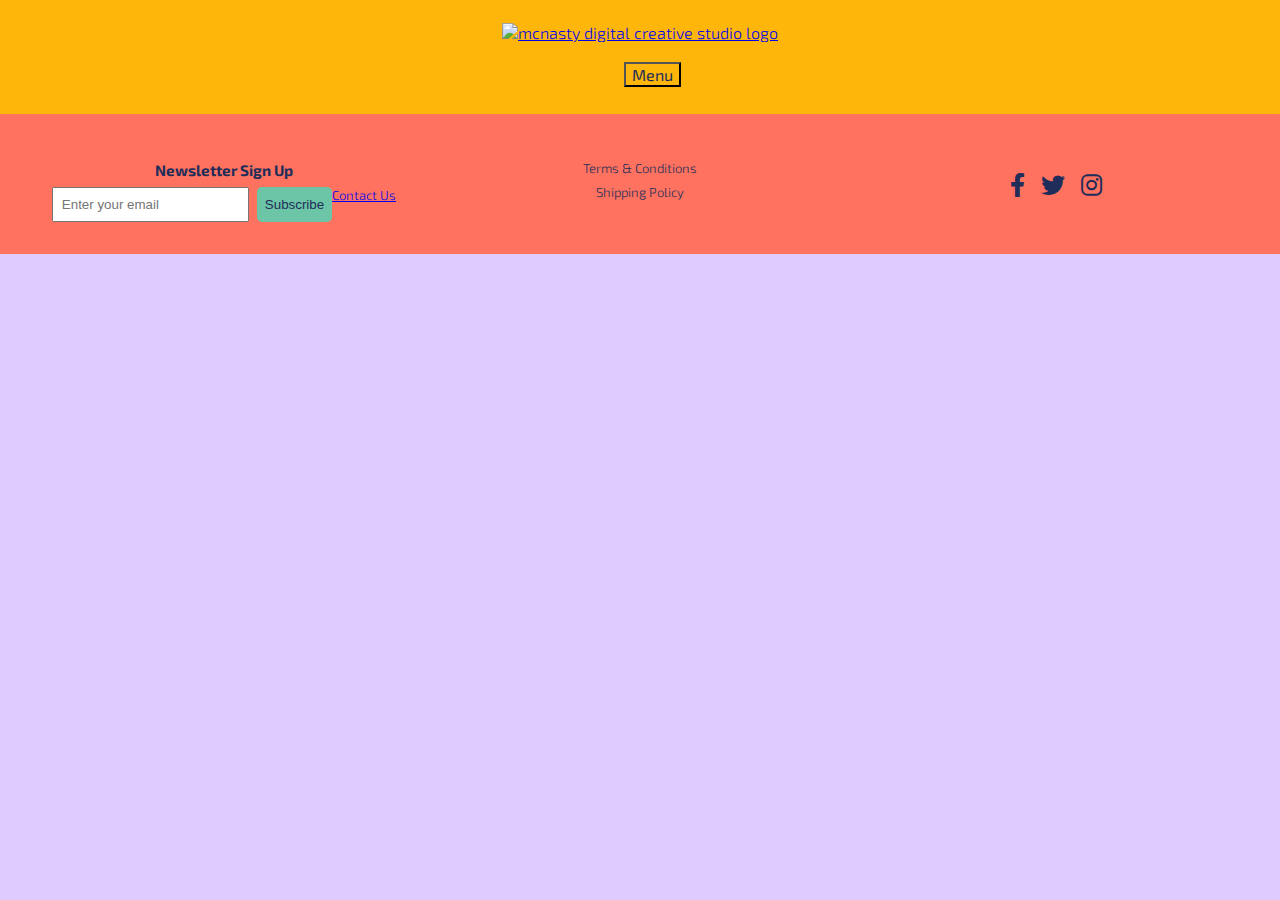
==== contact_us.html @ 2e40944d "Add files via upload" ====
<!DOCTYPE html>
<html lang="en">

<head>
    <title>McNasty Creative Digital Studios </title>
    <meta name="viewport" content="width=device-width, initial-scale=1">
    <link rel="stylesheet" href="styles.css">
    <link rel="stylesheet" href="https://cdnjs.cloudflare.com/ajax/libs/font-awesome/6.0.0-beta3/css/all.min.css">
    <link rel="preconnect" href="https://fonts.googleapis.com">
    <link rel="preconnect" href="https://fonts.gstatic.com" crossorigin>
    <link href="https://fonts.googleapis.com/css2?family=Exo+2:wght@300;400;600;900&display=swap" rel="stylesheet">
</head>

<!DOCTYPE html>
<html lang="en">
<head>
    <meta charset="UTF-8">
    <meta name="viewport" content="width=device-width, initial-scale=1.0">
    <title>McNasty Digital Creative Studio</title>
    <link href="https://fonts.googleapis.com/css2?family=Exo+2:wght@300;600;900&display=swap" rel="stylesheet">
    <link rel="stylesheet" href="styles.css">
</head>
<body>
    <header>
        <div class="logo-container">
            <a href="index.html">
                <img src="images/mcns-logo.jpg" alt="mcnasty digital creative studio logo"></a>
        </div>
        <nav class="menu">
            <div class="dropdown">
                <button class="dropbtn">Menu</button>
                <div class="dropdown-content">
                    <a href="index.html">Home</a>
                    <a href="About-me-page">About McNs</a>
                    <a href="Projects.html">Projects</a>
                    <a href="services.html">Services</a>
                    <a href="shop.html">Shop</a>
                </div>
            </div>
        </nav>
    </header>
<body>



</body>
<footer>
    <div class="footer-container">
        <div class="newsletter">
            <h3>Newsletter Sign Up</h3>
            <form>
                <input type="email" placeholder="Enter your email">
                <button type="submit">Subscribe</button>
                <a href="contact.html">Contact Us</a>
            </form>
        </div>
        <div class="policies">
        <a href="terms_and_conditions.html">Terms &amp; Conditions</a>
        <a href="shipping_policy.html">Shipping Policy</a>
        </div>
        <div class="social-media">
            <a href="https://facebook.com" target="_blank" rel="noopener noreferrer"><i class="fab fa-facebook-f"></i></a>
            <a href="https://twitter.com" target="_blank" rel="noopener noreferrer"><i class="fab fa-twitter"></i></a>
            <a href="https://instagram.com" target="_blank" rel="noopener noreferrer"><i class="fab fa-instagram"></i></a>
        </div>
    </div>
</footer>
---- styles.css ----
/* ------- body ----------------===---------------- */
body {
    font-family: 'Exo 2', sans-serif;
    font-weight: 300;
    margin: auto !important;
    padding: Auto;
    background-color: #e0cbfe;
    color-scheme: #202C59,#FF725F,#FFB60A,#6CC5A6,#6CC5A6;
}
p {
    font-family: 'Exo 2', sans-serif;
    font-weight: 300; 
    font-size: medium;
    color:#202C59;
}
h1 {
    font-family: 'Exo 2', sans-serif;
    font-weight: 900;
    color:#202C59 ;
    font-style:italic;
    text-align: center;
    padding: 2rem 0;
}
h2 {
    font-size: medium;
    font-family: 'Exo 2', sans-serif;
    font-weight: 600;
    color:#202C59 ;
    font-style:normal;
    text-align: center;
    padding: 2rem 0;

}
/*================================Header ======================*/
header {
    display:flex;
    position: sticky;
    flex-direction: column;
    align-items: center;
    background-color: #FFB60A;
    padding: 15px;
}

.logo-container img {
    max-width: 100%;
    height: 80px;;
    width: 400px;
    margin-bottom: 8px;
}
img {
    width: 150%;
    justify-content: center;
    margin: 8px;
}

/* =========================Nav Header=================== */
nav {
    display: flex;
    width: 100%;
    padding: 12px;
    border: 30px;
    margin:auto;
    position: sticky;
    justify-content:center; 
    shape-outside: margin-box;
    shape-image-threshold:calc(100% - 10px);

}

.dropdown {
    position:sticky ;
    display: inline-block;
    justify-content: center;
}

.dropbtn {
    background-color: #FFB60A;
    color: #202C59;
    font-family: 'Exo 2';
    font-size: 16px;
    border:line-width; inline-size: auto;
    cursor:default;
    text-align: center;
    justify-content: center;
}

.dropdown-content {
    display:none;
    position: absolute;;
    background-color: #ffffff;
    min-width: 200px;
    box-shadow: 0 8px 16px 0 rgba(0,0,0,0.2);
    z-index: 2;
}

.dropdown-content a {
    color: firebrick;
    padding: 20px 22px;
    text-decoration: none;
    display: block;
}

.dropdown-content a:hover {background-color: #ddd;}

.dropdown:hover .dropdown-content {display: block;}

.dropdown:hover .dropbtn {background-color: #FFC93C;}
/*============================ Main==================== */
.hero {
    background-image: url(images/documentary-12.jpeg);
    background-size: cover;
    background-position: center;
    background-repeat: no-repeat;
    display: flex;
    justify-content: center;
    align-items: center;
    padding: 0.5rem 1rem;
    box-sizing: border-box;
    text-align: center;
    border-radius: 5px;
    border-color: #202C59;
    border:#000000;
    height: 800px;
    padding: 2rem;
}

.hero-text {
    color: #000000;
    font-size: 1.5rem;
    text-align: center;
    background: #FF725F;
    padding: 1rem;
    border-radius: 5px;
    max-width: 80%;
}

/*========================= main page Services Overview ========================================*/
.services-overview {
    padding: 1rem;
}
.services-overview h2 {
    font-size: 40px;
    color: #202C59
}
.services-container {
    display: grid;
    grid-template-columns: repeat(auto-fit, minmax(250px, 1fr));
    gap: 1rem;
    border: #202C59;
    border-radius: 2px
}
.service {
    flex: 1;
    padding: 1rem;
    box-sizing: border-box;
    text-align: center;
}
.service img {
    width: 100%;
    height: auto;
    display: block;
}

.service h3 {
    font-size: 1.2rem;
    margin-bottom: 0.5rem;
}

.service p {
    font-size: 1rem;
    margin-bottom: 0.5rem;
}

.service a {
    display: inline-block;
    text-decoration: none;
    color: #FF725F;
    background-color: #202C59;
    padding: 0.5rem 1rem;
    border-radius: 5px;
    font-weight: bold;
}

.service a:hover {
    background-color: #FFB60A;
    color: #202C59;
}


/*================== main page Recent Projects Section========================== */
.recent-projects h2 {
    margin-bottom: 1.5rem;
    font-size: 2rem;
}

@media screen and (max-width: 768px) {
    .hero-text {
        font-size: 1.2rem;
        padding: 0.5rem;
    }

    .recent-projects h2 {
        font-size: 1.5rem;
        margin-bottom: 1rem;
    }

    .projects-gallery {
        grid-template-columns: repeat(auto-fit, minmax(150px, 1fr));
        gap: 0.5rem;
    }
}
/*==================== Nav Header - Mobile======================== */
nav.menu-mobile {
    display: none;
}

@media screen and (max-width: 768px) {
    nav.menu {
        display: none;
    }

    nav.menu-mobile {
        display: block;
        text-align: center;
        padding-top: 1rem;
    }

    nav.menu-mobile button {
        background-color: #FFB60A;
        color: #202C59;
        font-family: 'Exo 2';
        font-size: 16px;
        padding: 0.5rem 1rem;
        border: none;
        cursor: pointer;
    }

    nav.menu-mobile .dropdown-content {
        position: static;
        display: flex;
        flex-direction: column;
        align-items: center;
        background-color: #202C59;
        width: 100%;
    }
}

/* ==============Footer============================== */
.footer-container {
    display: flex;
    flex-wrap: wrap;
    justify-content: space-between;
    align-items: center;
    background-color: #FF725F;
    padding: 1rem;
    color: #202C59;
    font-size: small;
}

.newsletter {
    flex: 1;
    display: flex;
    flex-direction: column;
    align-items: center;
    padding: 1rem;
}

.newsletter h3 {
    margin-bottom: 0.5rem;
}

.newsletter form {
    display: flex;
}

.newsletter input {
    padding: 0.5rem;
    margin-right: 0.5rem;
}

.newsletter button {
    background-color: #6CC5A6;
    color: #202C59;
    border: none;
    border-radius: 5px;
    padding: 0.5rem;
    cursor: pointer;
    transition: background-color 0.3s;
}

.newsletter button:hover {
    background-color: #4da987;
}

.policies {
    flex: 1;
    display: flex;
    flex-direction: column;
    align-items: center;
    padding: 1rem;
}

.policies a {
    margin-bottom: 0.5rem;
    color: #202C59;
    text-decoration: none;
}

.policies a:hover {
    text-decoration: underline;
}

.social-media {
    flex: 1;
    display: flex;
    justify-content: center;
    align-items: center;
    padding: 1rem;
}

.social-media a {
    color: #202C59;
    font-size: 1.5rem;
    margin: 0 0.5rem;
    transition: color 0.3s;
}

.social-media a:hover {
    color: #6CC5A6;
}

@media screen and (max-width: 768px) {
    .footer-container {
        flex-direction: column;
    }

    .newsletter,
    .policies,
    .social-media {
        flex: auto;
        margin-bottom: 1rem;
    }
}

/*==========service page================================*/

.service {
    background-color: #FFC93C;
    border: 2px solid #ddd;
    border-radius: 4px;
    display:;
    position: relative;
    padding: 1rem;
    margin: 1rem;
    text-align: center;
    width: calc(100% / 2 - 1rem);
    box-sizing: border-box;
}

.services-overview h1 {
    font-size: 40px;
}

.service h3 {
    font-size: 1.3rem;
    font-weight: 600;
    margin-bottom: 0.5rem;
}

.service p {
    font-size: 1rem;
    font-weight: 300;
    margin-bottom: 0.5rem;
}

.service a {
    display: inline-block;
    font-size: 1rem;
    color: #202C59;
    text-decoration: none;
    padding: 0.5rem 1rem;
    background-color: #6CC5A6;
    border-radius: 4px;
    transition: background-color 0.3s;
}

.service a:hover {
    background-color: #4da987;
}

@media screen and (max-width: 1020px) {
    .services-container {
        display: flex;
        flex-wrap: wrap;
        justify-content: space-around;
    }

    .service {
        width: calc(100% / 3 - 2rem);
    }
}

@media screen and (max-width: 768px) {
    .service {
        width: calc(100% / 2 - 2rem);
    }
}

@media screen and (max-width: 480px) {
    .service {
        width: calc(100% - 2rem);
    }
}
/*======== project page========*/
.project-categories {
    display: grid;
    grid-template-columns: 1fr;
    gap: 2rem;
}

.projects-container {
    display: grid;
    grid-template-columns: repeat(auto-fit, minmax(250px, 1fr));
    gap: 1rem;
}

.project-box {
    padding: 1rem;
    background-color: #fba296;
    border-radius: 5px;
    box-shadow: 0 2px 5px rgba(0, 0, 0, 0.1);
    display: flex;
    flex-direction: column;
    cursor: pointer;
    position: relative;
}

.project-box h3 {
    margin-bottom: 0.5rem;
}

.project-box img {
    width: 100%;
    height: auto;
    display: block;
    margin-bottom: 1rem;
    object-fit: cover;
}
.hidden-image {
    display: none;
}

.project-box p {
    margin-bottom: 1rem;
}

.expanded {
    width: 100%;
    z-index: 10;
}
.expanded .hidden-image {
    display: block;
    margin-top: 1rem;
}
/*==================*/
/* .project-box {
    padding: 1rem;
    background-color: #f4f4f4;
    border-radius: 5px;
    box-shadow: 0 2px 5px rgba(0, 0, 0, 0.1);
}

.project-box h3 {
    margin-bottom: 0.5rem;
}

.project-box img {
    width: 100%;
    height: calc(100% - auto);
    display: block;
    padding: 1rem 0.5;
    margin-bottom: 1rem;
    content: url(images/Buildings-5.png); */
/* }

.project-box p {
    margin-bottom: 1;
} */
/* ----------------*
.project-box0 {
    padding: 1rem;
    background-color: #f4f4f4;
    border-radius: 5px;
    box-shadow: 0 2px 5px rgba(0, 0, 0, 0.1);
}

.project-box0 h3 {
    margin-bottom: 0.5rem;
}

.project-box0 img {
    width: 100%;
    height: auto;
    display: block;
    margin-bottom: 1rem;
}

.project-box0 p {
    margin-bottom: 0;
}
.project-box0 {
    content: url(images/fashion03.jpeg);
    width:50%;
    }
.project-box1 {
    padding: 1rem;
    background-color: #f4f4f4;
    border-radius: 5px;
    box-shadow: 0 2px 5px rgba(0, 0, 0, 0.1);
}

.project-box1 h3 {
    margin-bottom: 0.5rem;
}

.project-box1 img {
    width: 100%;
    height: auto;
    display: block;
    margin-bottom: 1rem;
}

.project-box1 p {
    margin-bottom: 0;
}
.project-box1{
    content: url(images/Branding26.jpeg)
    }
.project-box2 {
    padding: 1rem;
    background-color: #f4f4f4;
    border-radius: 5px;
    box-shadow: 0 2px 5px rgba(0, 0, 0, 0.1);
}

.project-box2 h3 {
    margin-bottom: 0.5rem;
}

.project-box2 img {
    width: 100%;
    height: auto;
    display: block;
    margin-bottom: 1rem;
}

.project-box2 p {
    margin-bottom: 0;
}
.project-box2{
    content: url(images/Branding26.jpeg)
    }
.project-box3 {
    padding: 1rem;
    background-color: #f4f4f4;
    border-radius: 5px;
    box-shadow: 0 2px 5px rgba(0, 0, 0, 0.1);
}

.project-box3 h3 {
    margin-bottom: 0.5rem;
}

.project-box3 img {
    width: 100%;
    height: auto;
    display: block;
    margin-bottom: 1rem;
}

.project-box3 p {
    margin-bottom: 0;
}
.project-box3 {
    content: url(images/Branding26.jpeg)
    }
.project-box4 {
    padding: 1rem;
    background-color: #f4f4f4;
    border-radius: 5px;
    box-shadow: 0 2px 5px rgba(0, 0, 0, 0.1);
}

.project-box4 h3 {
    margin-bottom: 0.5rem;
}

.project-box4 img {
    width: 100%;
    height: auto;
    display: block;
    margin-bottom: 1rem;
}

.project-box4 p {
    margin-bottom: 0;
}
.project-box4{
    content: url(images/Branding26.jpeg)
    }




.project-box5 {
    padding: 1rem;
    background-color: #f4f4f4;
    border-radius: 5px;
    box-shadow: 0 2px 5px rgba(0, 0, 0, 0.1);
}

.project-box5 h3 {
    margin-bottom: 0.5rem;
}

.project-box5 img {
    width: 100%;
    height: auto;
    display: block;
    margin-bottom: 1rem;
}

.project-box5 p {
    margin-bottom: 0;
}
.project-box5{
    content: url(images/Branding26.jpeg)
    }
.project-box6 {
    padding: 1rem;
    background-color: #f4f4f4;
    border-radius: 5px;
    box-shadow: 0 2px 5px rgba(0, 0, 0, 0.1);
}

.project-box6 h3 {
    margin-bottom: 0.5rem;
}

.project-box6 img {
    width: 100%;
    height: auto;
    display: block;
    margin-bottom: 1rem;
}

.project-box6 p {
    margin-bottom: 0;
}
.project-box6{
    content: url(images/Branding26.jpeg)
    }
---- styles.css ----
/* ------- body ----------------===---------------- */
body {
    font-family: 'Exo 2', sans-serif;
    font-weight: 300;
    margin: auto !important;
    padding: Auto;
    background-color: #e0cbfe;
    color-scheme: #202C59,#FF725F,#FFB60A,#6CC5A6,#6CC5A6;
}
p {
    font-family: 'Exo 2', sans-serif;
    font-weight: 300; 
    font-size: medium;
    color:#202C59;
}
h1 {
    font-family: 'Exo 2', sans-serif;
    font-weight: 900;
    color:#202C59 ;
    font-style:italic;
    text-align: center;
    padding: 2rem 0;
}
h2 {
    font-size: medium;
    font-family: 'Exo 2', sans-serif;
    font-weight: 600;
    color:#202C59 ;
    font-style:normal;
    text-align: center;
    padding: 2rem 0;

}
/*================================Header ======================*/
header {
    display:flex;
    position: sticky;
    flex-direction: column;
    align-items: center;
    background-color: #FFB60A;
    padding: 15px;
}

.logo-container img {
    max-width: 100%;
    height: 80px;;
    width: 400px;
    margin-bottom: 8px;
}
img {
    width: 150%;
    justify-content: center;
    margin: 8px;
}

/* =========================Nav Header=================== */
nav {
    display: flex;
    width: 100%;
    padding: 12px;
    border: 30px;
    margin:auto;
    position: sticky;
    justify-content:center; 
    shape-outside: margin-box;
    shape-image-threshold:calc(100% - 10px);

}

.dropdown {
    position:sticky ;
    display: inline-block;
    justify-content: center;
}

.dropbtn {
    background-color: #FFB60A;
    color: #202C59;
    font-family: 'Exo 2';
    font-size: 16px;
    border:line-width; inline-size: auto;
    cursor:default;
    text-align: center;
    justify-content: center;
}

.dropdown-content {
    display:none;
    position: absolute;;
    background-color: #ffffff;
    min-width: 200px;
    box-shadow: 0 8px 16px 0 rgba(0,0,0,0.2);
    z-index: 2;
}

.dropdown-content a {
    color: firebrick;
    padding: 20px 22px;
    text-decoration: none;
    display: block;
}

.dropdown-content a:hover {background-color: #ddd;}

.dropdown:hover .dropdown-content {display: block;}

.dropdown:hover .dropbtn {background-color: #FFC93C;}
/*============================ Main==================== */
.hero {
    background-image: url(images/documentary-12.jpeg);
    background-size: cover;
    background-position: center;
    background-repeat: no-repeat;
    display: flex;
    justify-content: center;
    align-items: center;
    padding: 0.5rem 1rem;
    box-sizing: border-box;
    text-align: center;
    border-radius: 5px;
    border-color: #202C59;
    border:#000000;
    height: 800px;
    padding: 2rem;
}

.hero-text {
    color: #000000;
    font-size: 1.5rem;
    text-align: center;
    background: #FF725F;
    padding: 1rem;
    border-radius: 5px;
    max-width: 80%;
}

/*========================= main page Services Overview ========================================*/
.services-overview {
    padding: 1rem;
}
.services-overview h2 {
    font-size: 40px;
    color: #202C59
}
.services-container {
    display: grid;
    grid-template-columns: repeat(auto-fit, minmax(250px, 1fr));
    gap: 1rem;
    border: #202C59;
    border-radius: 2px
}
.service {
    flex: 1;
    padding: 1rem;
    box-sizing: border-box;
    text-align: center;
}
.service img {
    width: 100%;
    height: auto;
    display: block;
}

.service h3 {
    font-size: 1.2rem;
    margin-bottom: 0.5rem;
}

.service p {
    font-size: 1rem;
    margin-bottom: 0.5rem;
}

.service a {
    display: inline-block;
    text-decoration: none;
    color: #FF725F;
    background-color: #202C59;
    padding: 0.5rem 1rem;
    border-radius: 5px;
    font-weight: bold;
}

.service a:hover {
    background-color: #FFB60A;
    color: #202C59;
}


/*================== main page Recent Projects Section========================== */
.recent-projects h2 {
    margin-bottom: 1.5rem;
    font-size: 2rem;
}

@media screen and (max-width: 768px) {
    .hero-text {
        font-size: 1.2rem;
        padding: 0.5rem;
    }

    .recent-projects h2 {
        font-size: 1.5rem;
        margin-bottom: 1rem;
    }

    .projects-gallery {
        grid-template-columns: repeat(auto-fit, minmax(150px, 1fr));
        gap: 0.5rem;
    }
}
/*==================== Nav Header - Mobile======================== */
nav.menu-mobile {
    display: none;
}

@media screen and (max-width: 768px) {
    nav.menu {
        display: none;
    }

    nav.menu-mobile {
        display: block;
        text-align: center;
        padding-top: 1rem;
    }

    nav.menu-mobile button {
        background-color: #FFB60A;
        color: #202C59;
        font-family: 'Exo 2';
        font-size: 16px;
        padding: 0.5rem 1rem;
        border: none;
        cursor: pointer;
    }

    nav.menu-mobile .dropdown-content {
        position: static;
        display: flex;
        flex-direction: column;
        align-items: center;
        background-color: #202C59;
        width: 100%;
    }
}

/* ==============Footer============================== */
.footer-container {
    display: flex;
    flex-wrap: wrap;
    justify-content: space-between;
    align-items: center;
    background-color: #FF725F;
    padding: 1rem;
    color: #202C59;
    font-size: small;
}

.newsletter {
    flex: 1;
    display: flex;
    flex-direction: column;
    align-items: center;
    padding: 1rem;
}

.newsletter h3 {
    margin-bottom: 0.5rem;
}

.newsletter form {
    display: flex;
}

.newsletter input {
    padding: 0.5rem;
    margin-right: 0.5rem;
}

.newsletter button {
    background-color: #6CC5A6;
    color: #202C59;
    border: none;
    border-radius: 5px;
    padding: 0.5rem;
    cursor: pointer;
    transition: background-color 0.3s;
}

.newsletter button:hover {
    background-color: #4da987;
}

.policies {
    flex: 1;
    display: flex;
    flex-direction: column;
    align-items: center;
    padding: 1rem;
}

.policies a {
    margin-bottom: 0.5rem;
    color: #202C59;
    text-decoration: none;
}

.policies a:hover {
    text-decoration: underline;
}

.social-media {
    flex: 1;
    display: flex;
    justify-content: center;
    align-items: center;
    padding: 1rem;
}

.social-media a {
    color: #202C59;
    font-size: 1.5rem;
    margin: 0 0.5rem;
    transition: color 0.3s;
}

.social-media a:hover {
    color: #6CC5A6;
}

@media screen and (max-width: 768px) {
    .footer-container {
        flex-direction: column;
    }

    .newsletter,
    .policies,
    .social-media {
        flex: auto;
        margin-bottom: 1rem;
    }
}

/*==========service page================================*/

.service {
    background-color: #FFC93C;
    border: 2px solid #ddd;
    border-radius: 4px;
    display:;
    position: relative;
    padding: 1rem;
    margin: 1rem;
    text-align: center;
    width: calc(100% / 2 - 1rem);
    box-sizing: border-box;
}

.services-overview h1 {
    font-size: 40px;
}

.service h3 {
    font-size: 1.3rem;
    font-weight: 600;
    margin-bottom: 0.5rem;
}

.service p {
    font-size: 1rem;
    font-weight: 300;
    margin-bottom: 0.5rem;
}

.service a {
    display: inline-block;
    font-size: 1rem;
    color: #202C59;
    text-decoration: none;
    padding: 0.5rem 1rem;
    background-color: #6CC5A6;
    border-radius: 4px;
    transition: background-color 0.3s;
}

.service a:hover {
    background-color: #4da987;
}

@media screen and (max-width: 1020px) {
    .services-container {
        display: flex;
        flex-wrap: wrap;
        justify-content: space-around;
    }

    .service {
        width: calc(100% / 3 - 2rem);
    }
}

@media screen and (max-width: 768px) {
    .service {
        width: calc(100% / 2 - 2rem);
    }
}

@media screen and (max-width: 480px) {
    .service {
        width: calc(100% - 2rem);
    }
}
/*======== project page========*/
.project-categories {
    display: grid;
    grid-template-columns: 1fr;
    gap: 2rem;
}

.projects-container {
    display: grid;
    grid-template-columns: repeat(auto-fit, minmax(250px, 1fr));
    gap: 1rem;
}

.project-box {
    padding: 1rem;
    background-color: #fba296;
    border-radius: 5px;
    box-shadow: 0 2px 5px rgba(0, 0, 0, 0.1);
    display: flex;
    flex-direction: column;
    cursor: pointer;
    position: relative;
}

.project-box h3 {
    margin-bottom: 0.5rem;
}

.project-box img {
    width: 100%;
    height: auto;
    display: block;
    margin-bottom: 1rem;
    object-fit: cover;
}
.hidden-image {
    display: none;
}

.project-box p {
    margin-bottom: 1rem;
}

.expanded {
    width: 100%;
    z-index: 10;
}
.expanded .hidden-image {
    display: block;
    margin-top: 1rem;
}
/*==================*/
/* .project-box {
    padding: 1rem;
    background-color: #f4f4f4;
    border-radius: 5px;
    box-shadow: 0 2px 5px rgba(0, 0, 0, 0.1);
}

.project-box h3 {
    margin-bottom: 0.5rem;
}

.project-box img {
    width: 100%;
    height: calc(100% - auto);
    display: block;
    padding: 1rem 0.5;
    margin-bottom: 1rem;
    content: url(images/Buildings-5.png); */
/* }

.project-box p {
    margin-bottom: 1;
} */
/* ----------------*
.project-box0 {
    padding: 1rem;
    background-color: #f4f4f4;
    border-radius: 5px;
    box-shadow: 0 2px 5px rgba(0, 0, 0, 0.1);
}

.project-box0 h3 {
    margin-bottom: 0.5rem;
}

.project-box0 img {
    width: 100%;
    height: auto;
    display: block;
    margin-bottom: 1rem;
}

.project-box0 p {
    margin-bottom: 0;
}
.project-box0 {
    content: url(images/fashion03.jpeg);
    width:50%;
    }
.project-box1 {
    padding: 1rem;
    background-color: #f4f4f4;
    border-radius: 5px;
    box-shadow: 0 2px 5px rgba(0, 0, 0, 0.1);
}

.project-box1 h3 {
    margin-bottom: 0.5rem;
}

.project-box1 img {
    width: 100%;
    height: auto;
    display: block;
    margin-bottom: 1rem;
}

.project-box1 p {
    margin-bottom: 0;
}
.project-box1{
    content: url(images/Branding26.jpeg)
    }
.project-box2 {
    padding: 1rem;
    background-color: #f4f4f4;
    border-radius: 5px;
    box-shadow: 0 2px 5px rgba(0, 0, 0, 0.1);
}

.project-box2 h3 {
    margin-bottom: 0.5rem;
}

.project-box2 img {
    width: 100%;
    height: auto;
    display: block;
    margin-bottom: 1rem;
}

.project-box2 p {
    margin-bottom: 0;
}
.project-box2{
    content: url(images/Branding26.jpeg)
    }
.project-box3 {
    padding: 1rem;
    background-color: #f4f4f4;
    border-radius: 5px;
    box-shadow: 0 2px 5px rgba(0, 0, 0, 0.1);
}

.project-box3 h3 {
    margin-bottom: 0.5rem;
}

.project-box3 img {
    width: 100%;
    height: auto;
    display: block;
    margin-bottom: 1rem;
}

.project-box3 p {
    margin-bottom: 0;
}
.project-box3 {
    content: url(images/Branding26.jpeg)
    }
.project-box4 {
    padding: 1rem;
    background-color: #f4f4f4;
    border-radius: 5px;
    box-shadow: 0 2px 5px rgba(0, 0, 0, 0.1);
}

.project-box4 h3 {
    margin-bottom: 0.5rem;
}

.project-box4 img {
    width: 100%;
    height: auto;
    display: block;
    margin-bottom: 1rem;
}

.project-box4 p {
    margin-bottom: 0;
}
.project-box4{
    content: url(images/Branding26.jpeg)
    }




.project-box5 {
    padding: 1rem;
    background-color: #f4f4f4;
    border-radius: 5px;
    box-shadow: 0 2px 5px rgba(0, 0, 0, 0.1);
}

.project-box5 h3 {
    margin-bottom: 0.5rem;
}

.project-box5 img {
    width: 100%;
    height: auto;
    display: block;
    margin-bottom: 1rem;
}

.project-box5 p {
    margin-bottom: 0;
}
.project-box5{
    content: url(images/Branding26.jpeg)
    }
.project-box6 {
    padding: 1rem;
    background-color: #f4f4f4;
    border-radius: 5px;
    box-shadow: 0 2px 5px rgba(0, 0, 0, 0.1);
}

.project-box6 h3 {
    margin-bottom: 0.5rem;
}

.project-box6 img {
    width: 100%;
    height: auto;
    display: block;
    margin-bottom: 1rem;
}

.project-box6 p {
    margin-bottom: 0;
}
.project-box6{
    content: url(images/Branding26.jpeg)
    }
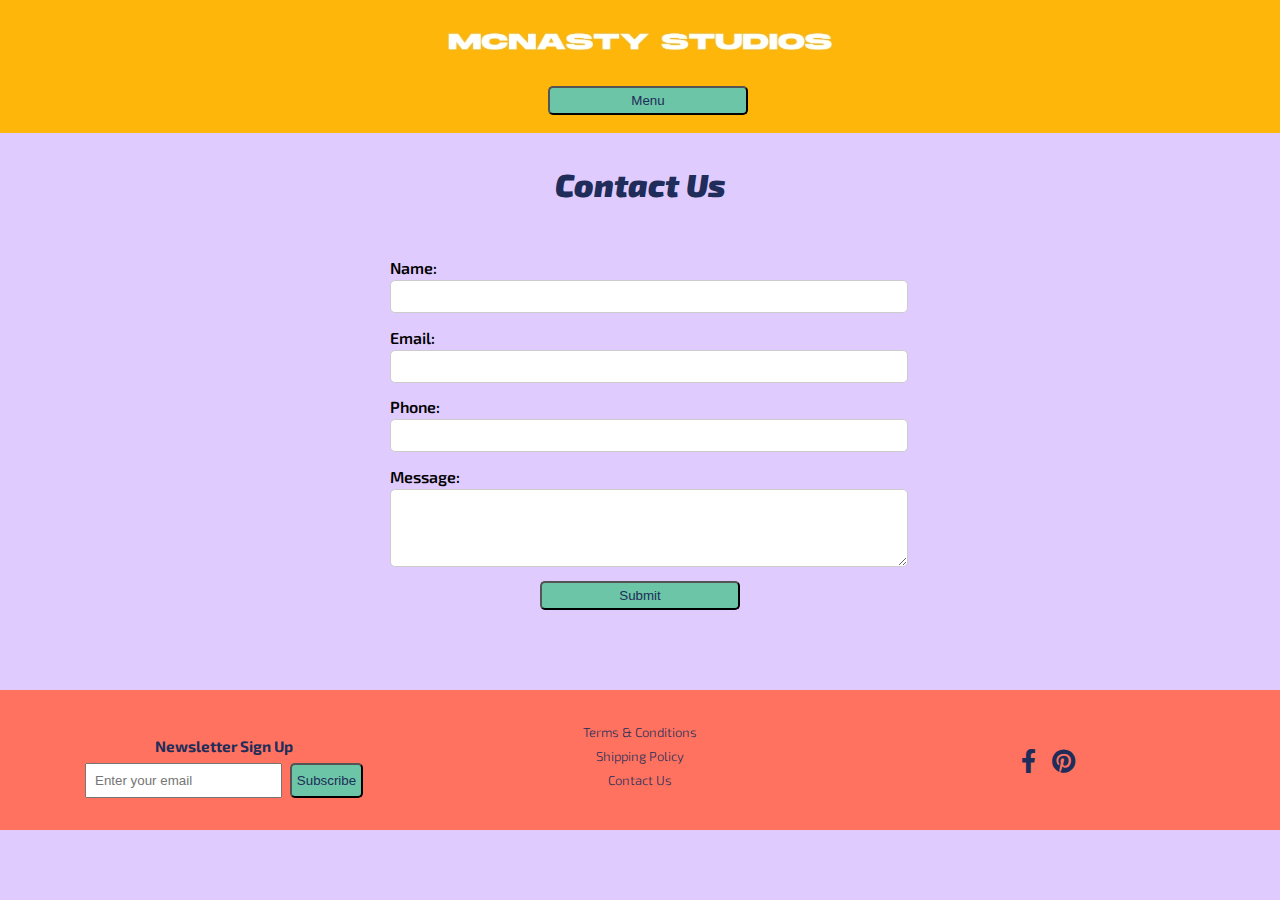
==== commit 7dc74e21: "page aupdate" ====
--- a/contact_us.html
+++ b/contact_us.html
@@ -2,29 +2,20 @@
 <html lang="en">
 
 <head>
-    <title>McNasty Creative Digital Studios </title>
+    <title>McNasty Creative Digital Studios - Contact Us</title>
     <meta name="viewport" content="width=device-width, initial-scale=1">
     <link rel="stylesheet" href="styles.css">
     <link rel="stylesheet" href="https://cdnjs.cloudflare.com/ajax/libs/font-awesome/6.0.0-beta3/css/all.min.css">
     <link rel="preconnect" href="https://fonts.googleapis.com">
     <link rel="preconnect" href="https://fonts.gstatic.com" crossorigin>
     <link href="https://fonts.googleapis.com/css2?family=Exo+2:wght@300;400;600;900&display=swap" rel="stylesheet">
-</head>
-
-<!DOCTYPE html>
-<html lang="en">
-<head>
-    <meta charset="UTF-8">
-    <meta name="viewport" content="width=device-width, initial-scale=1.0">
-    <title>McNasty Digital Creative Studio</title>
-    <link href="https://fonts.googleapis.com/css2?family=Exo+2:wght@300;600;900&display=swap" rel="stylesheet">
-    <link rel="stylesheet" href="styles.css">
+    <script src="https://code.jquery.com/jquery-3.6.0.min.js"></script>
 </head>
 <body>
     <header>
         <div class="logo-container">
             <a href="index.html">
-                <img src="images/mcns-logo.jpg" alt="mcnasty digital creative studio logo"></a>
+                <img src="mcns-logo.jpg" alt="mcnasty digital creative studio logo"></a>
         </div>
         <nav class="menu">
             <div class="dropdown">
@@ -40,7 +31,22 @@
         </nav>
     </header>
 <body>
-
+    <main>
+        <section class="contact-us">
+            <h1>Contact Us</h1>
+            <form action="submit-contact-form.php" method="post" class="contact-form">
+                <label for="name">Name:</label>
+                <input type="text" id="name" name="name" required>
+                <label for="email">Email:</label>
+                <input type="email" id="email" name="email" required>
+                <label for="phone">Phone:</label>
+                <input type="tel" id="phone" name="phone">
+                <label for="message">Message:</label>
+                <textarea id="message" name="message" rows="4" required></textarea>
+                <button type="submit" class="submit-btn">Submit</button>
+            </form>
+        </section>
+    </main>
 
 
 </body>
@@ -51,17 +57,17 @@
             <form>
                 <input type="email" placeholder="Enter your email">
                 <button type="submit">Subscribe</button>
-                <a href="contact.html">Contact Us</a>
             </form>
         </div>
         <div class="policies">
         <a href="terms_and_conditions.html">Terms &amp; Conditions</a>
         <a href="shipping_policy.html">Shipping Policy</a>
+        <a href="contact.html">Contact Us</a>
         </div>
         <div class="social-media">
-            <a href="https://facebook.com" target="_blank" rel="noopener noreferrer"><i class="fab fa-facebook-f"></i></a>
-            <a href="https://twitter.com" target="_blank" rel="noopener noreferrer"><i class="fab fa-twitter"></i></a>
-            <a href="https://instagram.com" target="_blank" rel="noopener noreferrer"><i class="fab fa-instagram"></i></a>
+            <a href="https://facebook.com/mcnastystudios" target="https://facebook.com/mcnastystudios" rel="noopener noreferrer"><i class="fab fa-facebook-f"></i></a>
+            <a href="https://Pinterest.com/mcnastystudio" target="_blank" rel="noopener noreferrer"><i class="fab fa-pinterest"></i></a>
+            <a href="http://mcnastystudio.com/" target="http://mcnastystudio.com/" rel="mcnastystudio.com"><i class="fab fa-mcnastystudio"></i></a>
         </div>
     </div>
-</footer>
+</footer>--- a/styles.css
+++ b/styles.css
@@ -38,32 +38,32 @@
     flex-direction: column;
     align-items: center;
     background-color: #FFB60A;
-    padding: 15px;
+    padding: 10px;
 }
 
 .logo-container img {
     max-width: 100%;
-    height: 80px;;
+    height: 60px;;
     width: 400px;
-    margin-bottom: 8px;
+    margin-bottom: 1px;
 }
 img {
     width: 150%;
     justify-content: center;
-    margin: 8px;
+    margin: 4px;
 }
 
 /* =========================Nav Header=================== */
 nav {
     display: flex;
     width: 100%;
-    padding: 12px;
+    padding: 8px;
     border: 30px;
     margin:auto;
     position: sticky;
     justify-content:center; 
     shape-outside: margin-box;
-    shape-image-threshold:calc(100% - 10px);
+    shape-image-threshold:calc(100% -10px);
 
 }
 
@@ -74,64 +74,68 @@
 }
 
 .dropbtn {
-    background-color: #FFB60A;
-    color: #202C59;
-    font-family: 'Exo 2';
-    font-size: 16px;
-    border:line-width; inline-size: auto;
-    cursor:default;
-    text-align: center;
-    justify-content: center;
+    background-color: #6CC5A6;
+    color: #202C59;
+    border: 3;
+    border-radius: 5px;
+    padding: 0.3rem;
+    cursor: pointer;
+    transition: background-color 0.3s;
+    position:relative;
+    align-self: center;
+    min-width: 200px;
 }
 
 .dropdown-content {
     display:none;
     position: absolute;;
-    background-color: #ffffff;
+    background-color: #6CC5A6;
+    border-width: 200px;
     min-width: 200px;
-    box-shadow: 0 8px 16px 0 rgba(0,0,0,0.2);
-    z-index: 2;
+    box-shadow: 10px 10px 10px 10px rgba(0,0,0,0.2);
+    z-index: 1;
+    text-align: center;
+    justify-content: center;
 }
 
 .dropdown-content a {
-    color: firebrick;
-    padding: 20px 22px;
-    text-decoration: none;
+    color: #202C59;
+    border-width: 20px;
+    border-radius: 4px;
+    padding: 20px 20px;
+    font-size: 16px;
+    text-decoration:-dashed;
     display: block;
-}
-
-.dropdown-content a:hover {background-color: #ddd;}
-
-.dropdown:hover .dropdown-content {display: block;}
-
-.dropdown:hover .dropbtn {background-color: #FFC93C;}
+    justify-content: center;
+}
+
+.dropdown-content a:hover {background-color: #71f9ca;}
+
+.dropdown:hover .dropdown-content {display:table-column-group;
+Position:table-column;}
+.dropdown:hover .dropbtn {background-color: #8e75b2;
+color: #e0cbfe;}
 /*============================ Main==================== */
 .hero {
-    background-image: url(images/documentary-12.jpeg);
+    background-image: url('documentary-12.jpeg');
     background-size: cover;
     background-position: center;
     background-repeat: no-repeat;
     display: flex;
     justify-content: center;
     align-items: center;
-    padding: 0.5rem 1rem;
-    box-sizing: border-box;
-    text-align: center;
-    border-radius: 5px;
-    border-color: #202C59;
-    border:#000000;
-    height: 800px;
-    padding: 2rem;
+    height: auto;
+    padding: 4rem 0;
 }
 
 .hero-text {
     color: #000000;
     font-size: 1.5rem;
     text-align: center;
-    background: #FF725F;
-    padding: 1rem;
-    border-radius: 5px;
-    max-width: 80%;
+    background: rgba(255, 114, 95, 0.8);
+    padding: 1rem;
+    border-radius: 5px;
+    max-width: 70%;
 }
 
 /*========================= main page Services Overview ========================================*/
@@ -188,23 +192,32 @@
 
 
 /*================== main page Recent Projects Section========================== */
-.recent-projects h2 {
+.projects-gallery {
+    display: grid;
+    grid-template-columns: repeat(auto-fit, minmax(150px, 1fr));
+    gap: 1rem;
+    margin-bottom: 1.5rem;
+}
+
+.projects-gallery h2 {
     margin-bottom: 1.5rem;
     font-size: 2rem;
 }
 
+.project-image img {
+    width: 100%;
+    height: auto;
+    display: block;
+    object-fit: cover;
+}
+
 @media screen and (max-width: 768px) {
-    .hero-text {
-        font-size: 1.2rem;
-        padding: 0.5rem;
-    }
-
-    .recent-projects h2 {
+    .projects-gallery h2 {
         font-size: 1.5rem;
         margin-bottom: 1rem;
     }
 
-    .projects-gallery {
+    .projects-gallery-grid {
         grid-template-columns: repeat(auto-fit, minmax(150px, 1fr));
         gap: 0.5rem;
     }
@@ -281,9 +294,9 @@
 .newsletter button {
     background-color: #6CC5A6;
     color: #202C59;
-    border: none;
-    border-radius: 5px;
-    padding: 0.5rem;
+    border: 2;
+    border-radius: 5px;
+    padding: 0.3rem;
     cursor: pointer;
     transition: background-color 0.3s;
 }
@@ -348,7 +361,7 @@
     background-color: #FFC93C;
     border: 2px solid #ddd;
     border-radius: 4px;
-    display:;
+    display:flex ;
     position: relative;
     padding: 1rem;
     margin: 1rem;
@@ -430,7 +443,7 @@
     border-radius: 5px;
     box-shadow: 0 2px 5px rgba(0, 0, 0, 0.1);
     display: flex;
-    flex-direction: column;
+    flex-direction:column;
     cursor: pointer;
     position: relative;
 }
@@ -446,7 +459,8 @@
     margin-bottom: 1rem;
     object-fit: cover;
 }
-.hidden-image {
+
+.project-box .hidden-image {
     display: none;
 }
 
@@ -454,209 +468,59 @@
     margin-bottom: 1rem;
 }
 
-.expanded {
+.project-box.expanded {
     width: 100%;
     z-index: 10;
 }
-.expanded .hidden-image {
-    display: block;
-    margin-top: 1rem;
-}
-/*==================*/
-/* .project-box {
-    padding: 1rem;
-    background-color: #f4f4f4;
-    border-radius: 5px;
-    box-shadow: 0 2px 5px rgba(0, 0, 0, 0.1);
-}
-
-.project-box h3 {
-    margin-bottom: 0.5rem;
-}
-
-.project-box img {
-    width: 100%;
-    height: calc(100% - auto);
-    display: block;
-    padding: 1rem 0.5;
-    margin-bottom: 1rem;
-    content: url(images/Buildings-5.png); */
-/* }
-
-.project-box p {
-    margin-bottom: 1;
-} */
-/* ----------------*
-.project-box0 {
-    padding: 1rem;
-    background-color: #f4f4f4;
-    border-radius: 5px;
-    box-shadow: 0 2px 5px rgba(0, 0, 0, 0.1);
-}
-
-.project-box0 h3 {
-    margin-bottom: 0.5rem;
-}
-
-.project-box0 img {
-    width: 100%;
-    height: auto;
-    display: block;
-    margin-bottom: 1rem;
-}
-
-.project-box0 p {
-    margin-bottom: 0;
-}
-.project-box0 {
-    content: url(images/fashion03.jpeg);
-    width:50%;
-    }
-.project-box1 {
-    padding: 1rem;
-    background-color: #f4f4f4;
-    border-radius: 5px;
-    box-shadow: 0 2px 5px rgba(0, 0, 0, 0.1);
-}
-
-.project-box1 h3 {
-    margin-bottom: 0.5rem;
-}
-
-.project-box1 img {
-    width: 100%;
-    height: auto;
-    display: block;
-    margin-bottom: 1rem;
-}
-
-.project-box1 p {
-    margin-bottom: 0;
-}
-.project-box1{
-    content: url(images/Branding26.jpeg)
-    }
-.project-box2 {
-    padding: 1rem;
-    background-color: #f4f4f4;
-    border-radius: 5px;
-    box-shadow: 0 2px 5px rgba(0, 0, 0, 0.1);
-}
-
-.project-box2 h3 {
-    margin-bottom: 0.5rem;
-}
-
-.project-box2 img {
-    width: 100%;
-    height: auto;
-    display: block;
-    margin-bottom: 1rem;
-}
-
-.project-box2 p {
-    margin-bottom: 0;
-}
-.project-box2{
-    content: url(images/Branding26.jpeg)
-    }
-.project-box3 {
-    padding: 1rem;
-    background-color: #f4f4f4;
-    border-radius: 5px;
-    box-shadow: 0 2px 5px rgba(0, 0, 0, 0.1);
-}
-
-.project-box3 h3 {
-    margin-bottom: 0.5rem;
-}
-
-.project-box3 img {
-    width: 100%;
-    height: auto;
-    display: block;
-    margin-bottom: 1rem;
-}
-
-.project-box3 p {
-    margin-bottom: 0;
-}
-.project-box3 {
-    content: url(images/Branding26.jpeg)
-    }
-.project-box4 {
-    padding: 1rem;
-    background-color: #f4f4f4;
-    border-radius: 5px;
-    box-shadow: 0 2px 5px rgba(0, 0, 0, 0.1);
-}
-
-.project-box4 h3 {
-    margin-bottom: 0.5rem;
-}
-
-.project-box4 img {
-    width: 100%;
-    height: auto;
-    display: block;
-    margin-bottom: 1rem;
-}
-
-.project-box4 p {
-    margin-bottom: 0;
-}
-.project-box4{
-    content: url(images/Branding26.jpeg)
-    }
-
-
-
-
-.project-box5 {
-    padding: 1rem;
-    background-color: #f4f4f4;
-    border-radius: 5px;
-    box-shadow: 0 2px 5px rgba(0, 0, 0, 0.1);
-}
-
-.project-box5 h3 {
-    margin-bottom: 0.5rem;
-}
-
-.project-box5 img {
-    width: 100%;
-    height: auto;
-    display: block;
-    margin-bottom: 1rem;
-}
-
-.project-box5 p {
-    margin-bottom: 0;
-}
-.project-box5{
-    content: url(images/Branding26.jpeg)
-    }
-.project-box6 {
-    padding: 1rem;
-    background-color: #f4f4f4;
-    border-radius: 5px;
-    box-shadow: 0 2px 5px rgba(0, 0, 0, 0.1);
-}
-
-.project-box6 h3 {
-    margin-bottom: 0.5rem;
-}
-
-.project-box6 img {
-    width: 100%;
-    height: auto;
-    display: block;
-    margin-bottom: 1rem;
-}
-
-.project-box6 p {
-    margin-bottom: 0;
-}
-.project-box6{
-    content: url(images/Branding26.jpeg)
-    }+
+/* ==============Contact Us Page============================== */
+.contact-us {
+    display: flex;
+    flex-direction: column;
+    align-items: center;
+    margin: 0;
+}
+.contact-us h1 {
+    margin-top:0 ;
+}
+
+.contact-form {
+    display: flex;
+    flex-direction: column;
+    position:static;
+    width: 100%;
+    max-width: 500px;
+    padding-top: 2px;;
+    padding-bottom:5rem;
+}
+
+.contact-form label {
+    font-weight: 600;
+    margin-bottom:0.2rem;
+}
+
+.contact-form input,
+.contact-form textarea {
+    width: 100%;
+    padding: 0.5rem;
+    margin-bottom: 0.9rem;
+    border: 1px solid #ccc;
+    border-radius: 5px;
+}
+
+.contact-form button.submit-btn {
+    background-color: #6CC5A6;
+    color: #202C59;
+    border: 2;
+    border-radius: 5px;
+    padding: 0.3rem;
+    cursor: pointer;
+    transition: background-color 0.3s;
+    position:relative;
+    align-self: center;
+    min-width: 200px;
+}
+
+.contact-form button.submit-btn:hover {
+    background-color: #4da987;
+}
